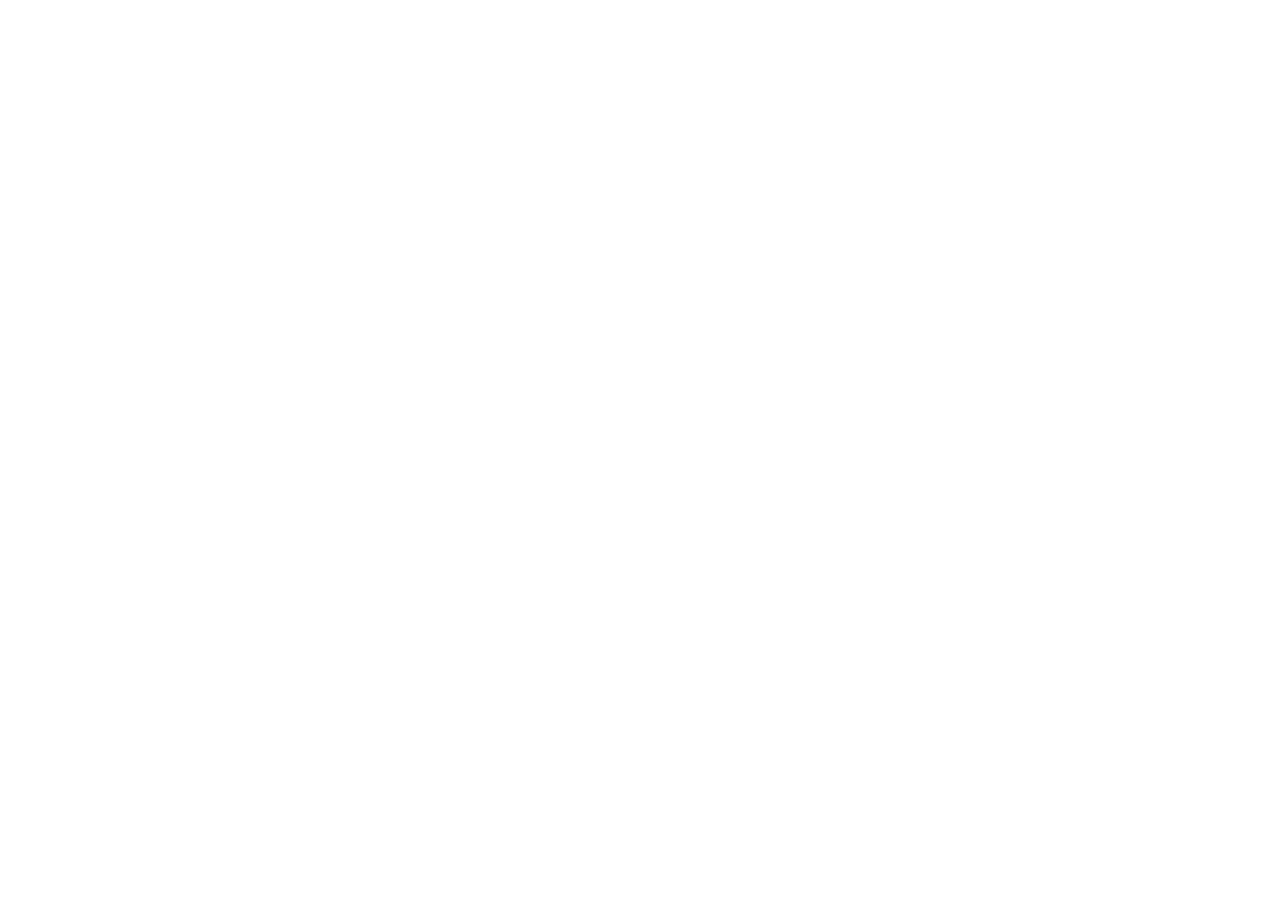
==== day8/index.html @ 5951e9d9 "day 7 and 8 code completed (debouncing and throttling)" ====
<!DOCTYPE html>
<html lang="en">

<head>
    <meta charset="UTF-8">
    <meta name="viewport" content="width=device-width, initial-scale=1.0">
    <meta http-equiv="X-UA-Compatible" content="ie=edge">
    <title>Document</title>
</head>

<body>


    <script>
        const onResize = (name) => {
            console.log('Resize ', name)
        }

        const throttle = (func, limit) => {
            let flag = true;
            return function () {
                const context = this,
                    args = arguments;
                if (flag) {
                    func.apply(context, args);
                    flag = false;
                    setTimeout(() => {
                        flag = true;
                    }, limit)
                }
            }
        }

        const makeBetter = throttle(onResize, 500);

        window.addEventListener('resize', makeBetter);    
    </script>
</body>

</html>
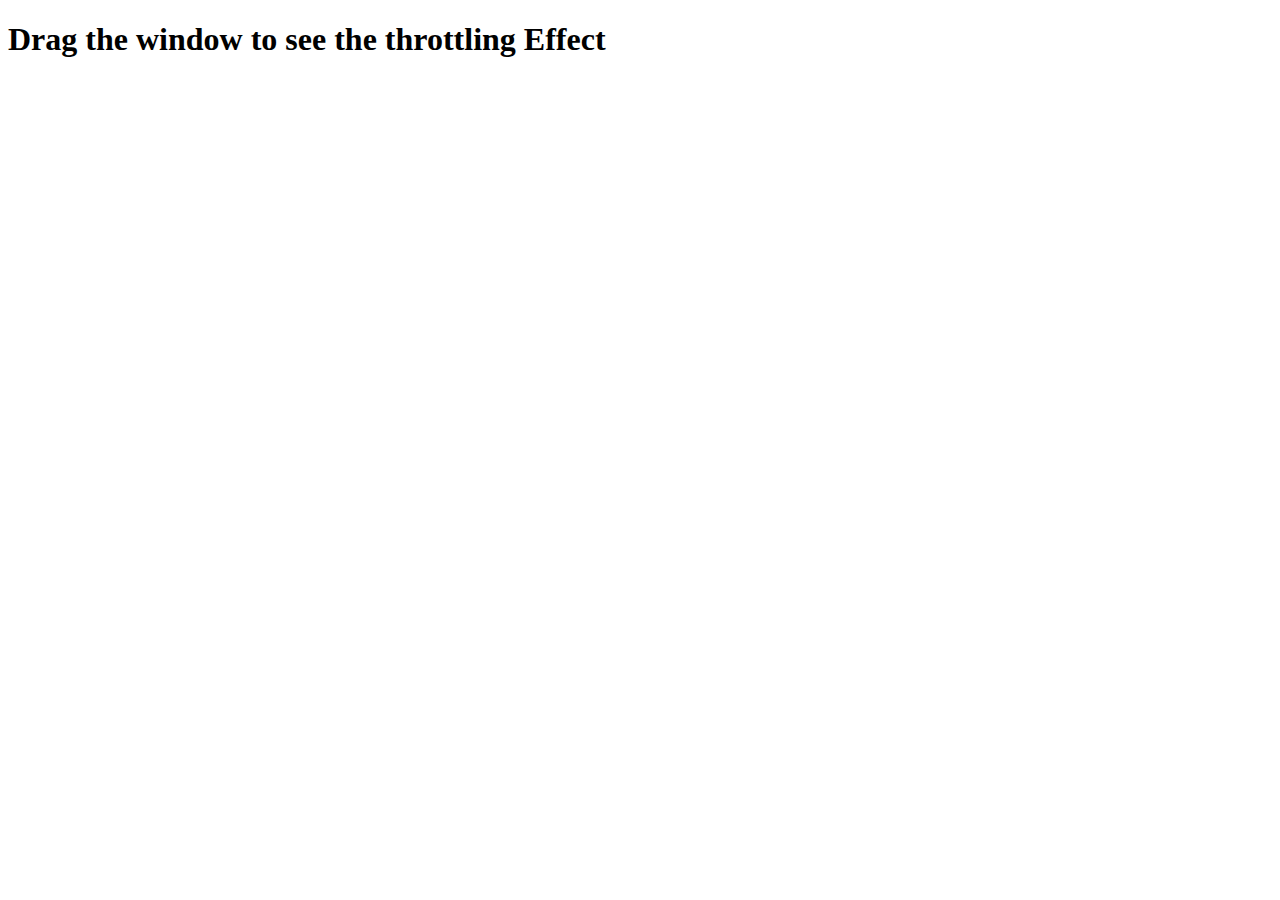
==== commit 213f64df: "added text on webpage" ====
--- a/day8/index.html
+++ b/day8/index.html
@@ -10,7 +10,9 @@
 
 <body>
 
-
+    <div>
+        <h1>Drag the window to see the throttling Effect</h1>
+    </div>
     <script>
         const onResize = (name) => {
             console.log('Resize ', name)
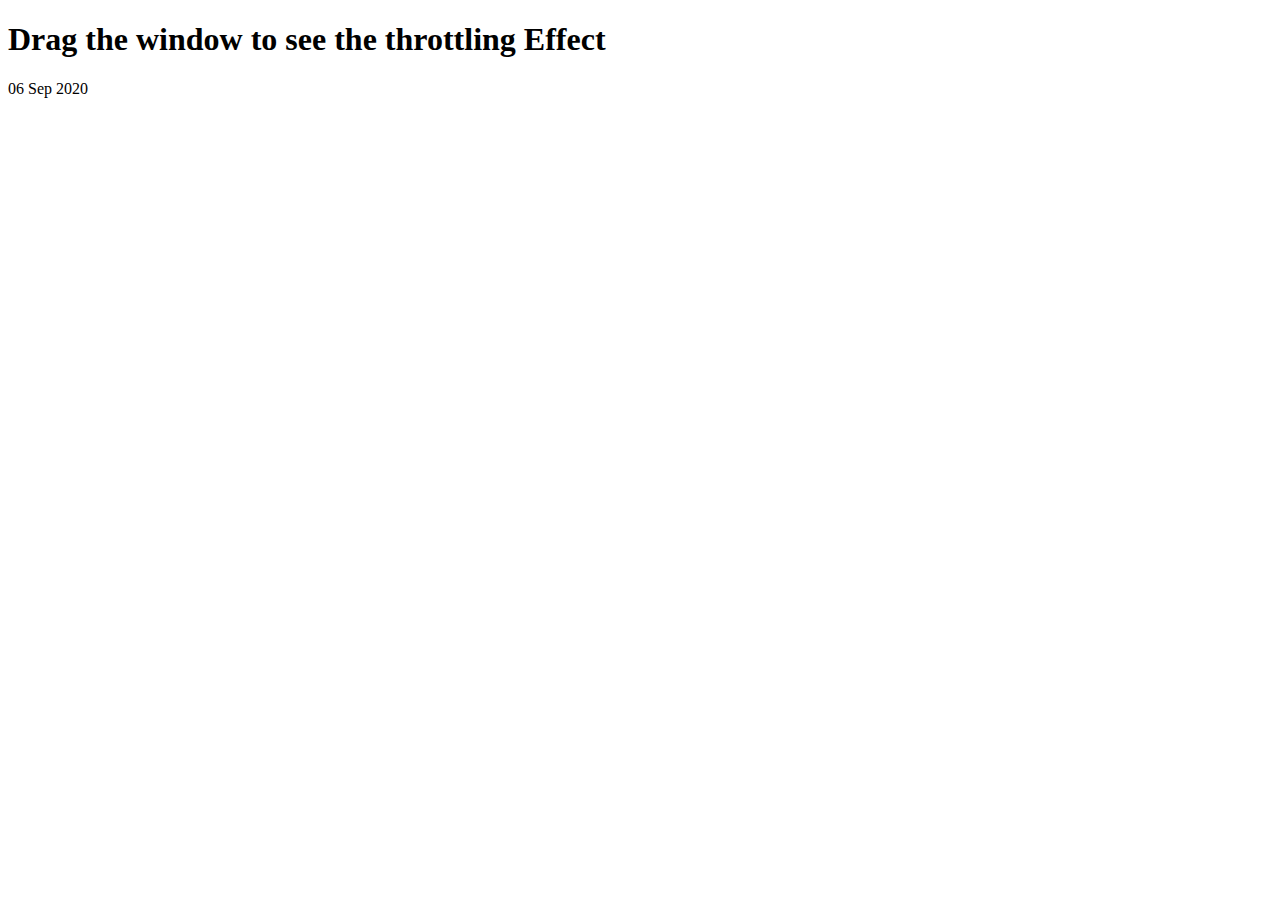
==== commit 4079bdd0: "Update index.html" ====
--- a/day8/index.html
+++ b/day8/index.html
@@ -12,6 +12,7 @@
 
     <div>
         <h1>Drag the window to see the throttling Effect</h1>
+        <p>06 Sep 2020 </p>
     </div>
     <script>
         const onResize = (name) => {
@@ -39,4 +40,4 @@
     </script>
 </body>
 
-</html>+</html>
